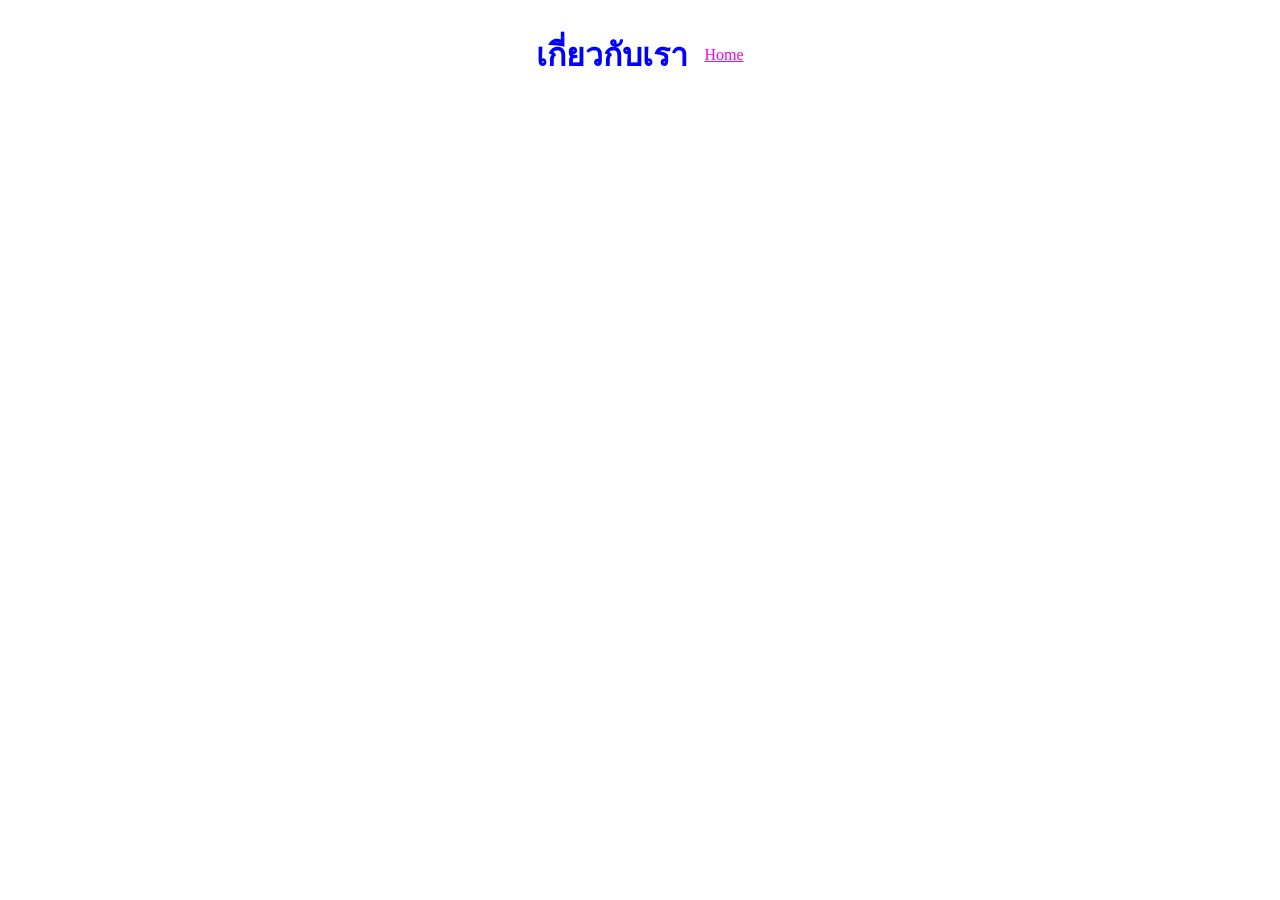
==== about.html @ 857709c3 "first commit" ====
<!DOCTYPE html>
<html lang="en">
<head>
    <meta charset="UTF-8">
    <meta name="viewport" content="width=device-width, initial-scale=1.0">
    <title>Document</title>
    <link rel="stylesheet" href="style.css"
</head>
<body>
    <div class="container">
    <h1 class="blue">เกี่ยวกับเรา</h1>
    <a href="index.html">Home</a>
    </div>
</body>
</html>
---- style.css ----
h2{
    color: #ff3230
}

.container{
    display: flex;
    gap: 16px;
    justify-content: center;
    align-items: center;
}

.blue{
    color: blue;
}

a{
    color:#ff00dd;
}

a:hover{
    color:#ff3230;
    font-size: 20px;

}
.img{
    width:300px;
    border-radius: 20px;
}
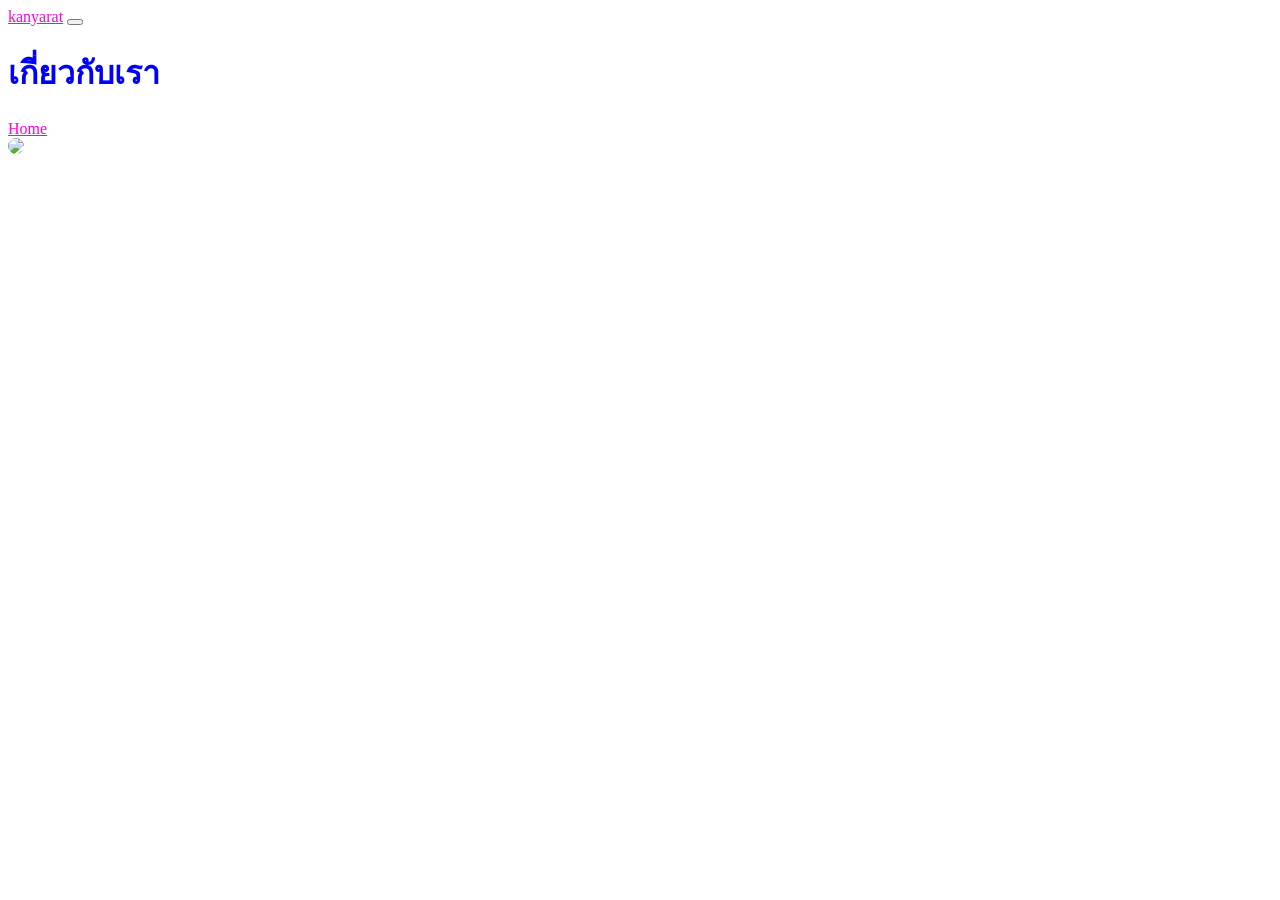
==== commit 102bc59a: "Update" ====
--- a/about.html
+++ b/about.html
@@ -4,12 +4,80 @@
     <meta charset="UTF-8">
     <meta name="viewport" content="width=device-width, initial-scale=1.0">
     <title>Document</title>
-    <link rel="stylesheet" href="style.css"
+    <link rel="stylesheet" href="style.css" />
+    <link
+      href="https://cdn.jsdelivr.net/npm/bootstrap@6.0.0-alpha.1/dist/css/bootstrap.min.css"
+      rel="stylesheet"
+      integrity="sha384-B/GM4XqrwHnWXNOWMbloTmrYXZg10cakYGmpfsR/bbzQ6JAJI4ihuyADKLnBgrCe"
+      crossorigin="anonymous"
+    />
+    <script
+      type="module"
+      src="https://cdn.jsdelivr.net/npm/bootstrap@6.0.0-alpha.1/dist/js/bootstrap.bundle.min.js"
+      integrity="sha384-1a/pXj49ZQ1aHEmrJ+gMw1otqoVsYwlEnlD8mIfY2TV03r20Y0CN7uqx1tQogjPL"
+      crossorigin="anonymous"
+    ></script>
 </head>
 <body>
+    <nav class="navbar md:navbar-expand bg-1">
+    <div class="container-fluid">
+        <a class="navbar-brand" href="#">kanyarat</a>
+        <button class="btn-icon navbar-toggler" type="button" data-bs-toggle="drawer" data-bs-target="#navbarDrawer" aria-controls="navbarDrawer" aria-expanded="false" aria-label="Toggle navigation">
+        <span class="navbar-toggler-icon" aria-hidden="true"></span>
+        </button>
+        <dialog class="drawer drawer-end" tabindex="-1" id="navbarDrawer" aria-labelledby="navbarDrawerLabel">
+        <div class="drawer-header">
+            <h5 class="drawer-title" id="navbarDrawerLabel">Menu</h5>
+            <button type="button" class="btn-close" data-bs-dismiss="drawer" aria-label="Close"></button>
+        </div>
+        <div class="drawer-body mb-2 md:mb-0">
+            <ul class="nav navbar-nav me-auto">
+            <li class="nav-item">
+                <a class="nav-link active" aria-current="page" href="index.html">Home</a>
+            </li>
+            <li class="nav-item">
+                <a class="nav-link" href="about.html">About</a>
+            </li>
+            <li class="nav-item">
+                <a class="nav-link" href="contact.html">Contact</a>
+            </li>
+            <li class="nav-item">
+                <button class="nav-link" type="button" data-bs-toggle="menu" aria-expanded="false">
+                category
+                </button>
+                <div class="menu">
+                    <a class="menu-item" href="#">อิล็กทรอนิกส์</a>
+                    <a class="menu-item" href="#">เทคโนโลยีสารสนเทศ</a>
+                    <a class="menu-item" href="#">การตลาด</a>
+                    <a class="menu-item" href="#">ช่างยนต์</a>
+                    <hr class="menu-divider">
+                    <a class="menu-item" href="#">เพิ่มประเภท</a>
+                </div>
+            </li>
+            <li class="nav-item">
+                <a class="nav-link " href="#">Profile</a>
+            </li>
+            </ul>
+            <form class="hstack gap-2" role="search">
+            <input class="form-control" type="search" placeholder="Search" aria-label="Search"/>
+            <button class="btn-solid btn-icon theme-secondary" type="submit">
+                <svg class="bi" width="16" height="16"><use href="#search" /></svg>
+            </button>
+            </form>
+        </div>
+        </dialog>
+    </div>
+    </nav>
     <div class="container">
-    <h1 class="blue">เกี่ยวกับเรา</h1>
-    <a href="index.html">Home</a>
+      <div class="row">
+        <div class="sm:col-6">
+          <h1 class="blue">เกี่ยวกับเรา</h1>
+          <a href="index.html">Home</a>
+        </div>
+        <div class="sm:col-6">
+          <img src="/images/unnamed.jpg" class="img" />
+        </div>
+      </div>
     </div>
 </body>
 </html>
--- a/style.css
+++ b/style.css
@@ -2,12 +2,7 @@
     color: #ff3230
 }
 
-.container{
-    display: flex;
-    gap: 16px;
-    justify-content: center;
-    align-items: center;
-}
+
 
 .blue{
     color: blue;
@@ -23,6 +18,6 @@
 
 }
 .img{
-    width:300px;
+    width:500px;
     border-radius: 20px;
 }
